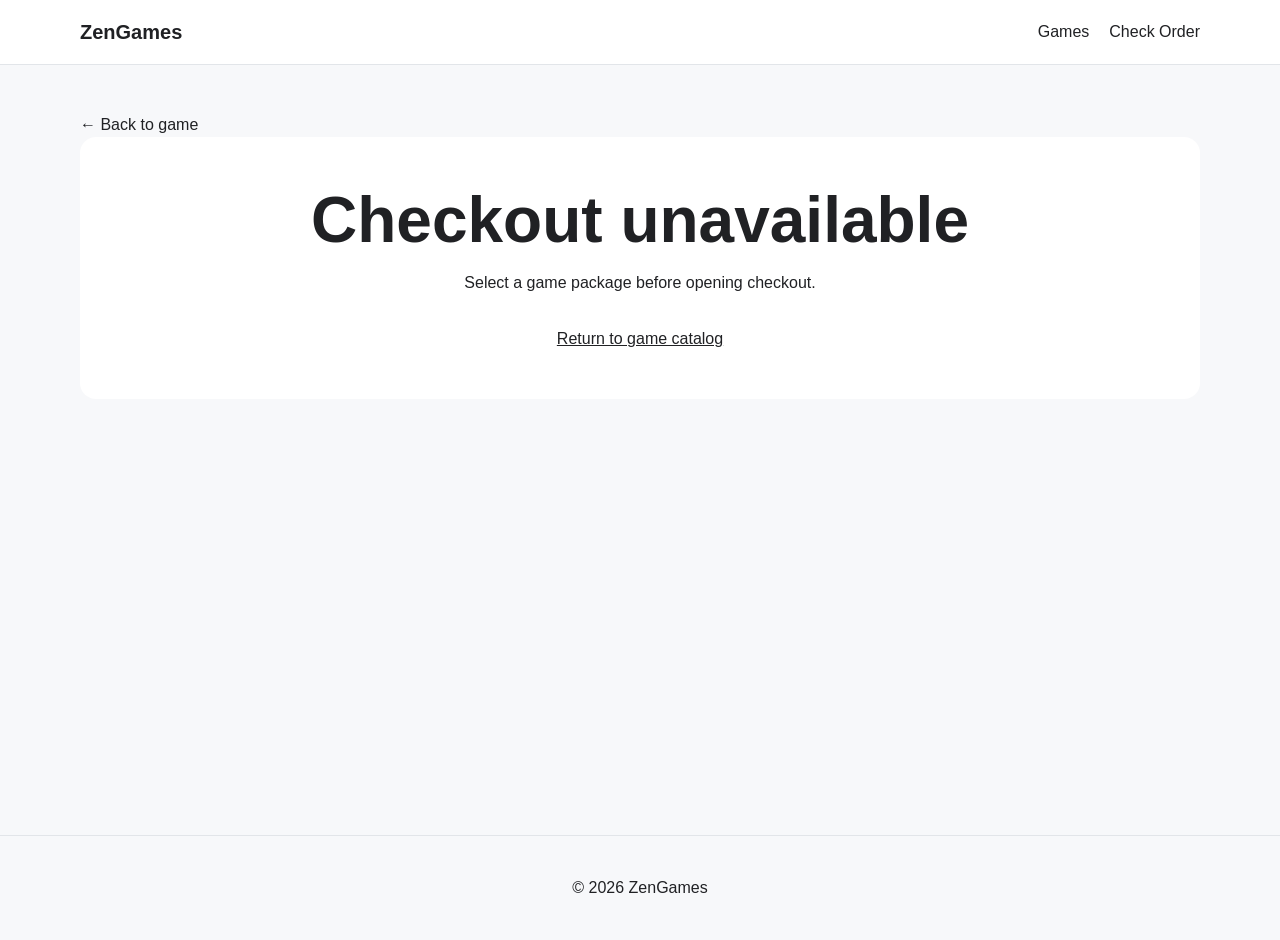
==== checkout.html @ 09176beb "feat: add checkout flow" ====
<!DOCTYPE html>
<html lang="en">
  <head>
    <meta charset="UTF-8" />
    <meta name="viewport" content="width=device-width, initial-scale=1.0" />

    <title>Checkout | ZenGames</title>

    <link rel="stylesheet" href="CSS/style.css" />
    <link rel="stylesheet" href="CSS/checkout.css" />

    <script src="JS/checkout.js" type="module"></script>
  </head>

  <body>
    <header class="site-header">
      <div class="container">
        <a class="brand" href="index.html">ZenGames</a>

        <nav aria-label="Main navigation">
          <a href="index.html#games">Games</a>
          <a href="index.html#orders">Check Order</a>
        </nav>
      </div>
    </header>

    <main class="checkout-page">
      <div class="container">
        <a
          id="back-to-game"
          class="back-link"
          href="index.html#games"
        >
          ← Back to game
        </a>

        <section id="checkout-root" aria-live="polite">
          <p>Loading checkout...</p>
        </section>
      </div>
    </main>

    <footer class="site-footer">
      <div class="container">
        <p>&copy; <span id="current-year"></span> ZenGames</p>
      </div>
    </footer>
  </body>
</html>
---- CSS/style.css ----
/* Basic reset */

* {
  box-sizing: border-box;
}

html {
  scroll-behavior: smooth;
}

body {
  margin: 0;
  font-family: Arial, Helvetica, sans-serif;
  line-height: 1.5;
  color: #202124;
  background-color: #f7f8fa;
}

button,
input,
select,
textarea {
  font: inherit;
}

a {
  color: inherit;
  text-decoration: none;
}

/* Shared layout */

.container {
  width: min(1120px, calc(100% - 32px));
  margin-inline: auto;
}

/* Header */

.site-header {
  background-color: #ffffff;
  border-bottom: 1px solid #e2e5e9;
}

.site-header .container {
  min-height: 64px;
  display: flex;
  align-items: center;
  justify-content: space-between;
  gap: 24px;
}

.brand {
  font-size: 1.25rem;
  font-weight: 700;
}

nav {
  display: flex;
  gap: 20px;
}

nav a:hover {
  text-decoration: underline;
}

/* Hero */

.hero {
  padding-block: 96px;
  text-align: center;
}

.hero .container {
  max-width: 720px;
}

.eyebrow {
  margin-bottom: 8px;
  font-weight: 700;
  text-transform: uppercase;
  letter-spacing: 0.08em;
}

h1 {
  margin-block: 0 16px;
  font-size: clamp(2rem, 6vw, 4rem);
  line-height: 1.1;
}

.hero-description {
  margin-bottom: 24px;
}

button {
  padding: 12px 20px;
  border: 0;
  border-radius: 8px;
  cursor: pointer;
  background-color: #202124;
  color: #ffffff;
}

button:hover {
  opacity: 0.9;
}

button:focus-visible {
  outline: 3px solid #777777;
  outline-offset: 3px;
}

.app-status {
  margin-top: 16px;
  font-weight: 700;
}

/* Content sections */

.games-section,
.order-section {
  padding-block: 64px;
}

.games-section {
  background-color: #ffffff;
}

.game-list {
  margin-top: 24px;
  display: grid;
  grid-template-columns: repeat(auto-fit, minmax(220px, 1fr));
  gap: 20px;
}

.game-card {
  display: flex;
  flex-direction: column;
  gap: 16px;
  padding: 20px;
  background-color: #ffffff;
  border: 1px solid #e2e5e9;
  border-radius: 12px;
}

.game-card__icon {
  width: 64px;
  height: 64px;
  display: grid;
  place-items: center;
  border-radius: 12px;
  background-color: #e8eaed;
  font-size: 1.25rem;
  font-weight: 700;
}

.game-card__content {
  flex-grow: 1;
}

.game-card__title {
  margin: 0;
  font-size: 1.125rem;
}

.game-card__publisher {
  margin-block: 4px 0;
  color: #60646c;
}

.game-card__button {
  width: 100%;
  display: block;
  padding: 12px 20px;
  border-radius: 8px;
  text-align: center;
  background-color: #202124;
  color: #ffffff;
}

.game-card__button:hover {
  opacity: 0.9;
}

.site-footer {
  padding-block: 24px;
  text-align: center;
  border-top: 1px solid #e2e5e9;
}

/* Mobile */

@media (max-width: 600px) {
  .site-header .container {
    padding-block: 16px;
    align-items: flex-start;
    flex-direction: column;
  }

  .hero {
    padding-block: 64px;
    text-align: left;
  }
}
---- CSS/checkout.css ----
.checkout-page {
  min-height: calc(100vh - 130px);
  padding-block: 48px 80px;
}

.checkout-heading {
  margin-bottom: 32px;
}

.checkout-heading h1 {
  margin-block: 4px 12px;
  font-size: clamp(2rem, 5vw, 3rem);
}

.checkout-heading__eyebrow {
  margin: 0;
  font-weight: 700;
  text-transform: uppercase;
  letter-spacing: 0.08em;
}

.checkout-layout {
  display: grid;
  grid-template-columns: minmax(0, 1fr) 360px;
  align-items: start;
  gap: 32px;
}

.checkout-form-card,
.order-summary {
  padding: 28px;
  background-color: #ffffff;
  border: 1px solid #e2e5e9;
  border-radius: 16px;
}

.checkout-form-card h2,
.order-summary h2 {
  margin-top: 0;
}

.account-fields {
  display: grid;
  gap: 20px;
}

.form-field {
  display: grid;
  gap: 8px;
}

.form-field label,
.contact-fieldset legend {
  font-weight: 700;
}

.form-field input,
.form-field select {
  width: 100%;
  padding: 12px 14px;
  border: 1px solid #aeb4bc;
  border-radius: 8px;
  background-color: #ffffff;
}

.form-field input:focus,
.form-field select:focus {
  outline: 3px solid #d5d8dc;
  border-color: #202124;
}

.field-hint {
  margin: 0;
  color: #60646c;
  font-size: 0.875rem;
}

.contact-fieldset {
  margin-top: 28px;
  padding: 24px;
  display: grid;
  gap: 20px;
  border: 1px solid #e2e5e9;
  border-radius: 12px;
}

.terms-field {
  margin-top: 24px;
  display: flex;
  align-items: flex-start;
  gap: 12px;
}

.terms-field input {
  margin-top: 4px;
}

.form-message {
  min-height: 24px;
  margin-block: 16px 0;
  font-weight: 700;
}

.checkout-submit {
  width: 100%;
  margin-top: 8px;
}

.order-summary {
  position: sticky;
  top: 24px;
}

.order-summary dl {
  margin: 0;
}

.order-summary dl div {
  padding-block: 14px;
  display: flex;
  justify-content: space-between;
  gap: 24px;
  border-bottom: 1px solid #e2e5e9;
}

.order-summary dt {
  color: #60646c;
}

.order-summary dd {
  margin: 0;
  text-align: right;
  font-weight: 700;
}

.order-summary__total {
  font-size: 1.125rem;
}

.order-summary__notice {
  margin-block: 20px 0;
  padding: 16px;
  background-color: #f2f3f5;
  border-radius: 8px;
  font-size: 0.875rem;
}

.checkout-unavailable {
  padding: 48px;
  text-align: center;
  background-color: #ffffff;
  border-radius: 16px;
}

.checkout-unavailable a {
  display: inline-block;
  margin-top: 16px;
  text-decoration: underline;
}

@media (max-width: 800px) {
  .checkout-layout {
    grid-template-columns: 1fr;
  }

  .order-summary {
    position: static;
    order: -1;
  }
}

@media (max-width: 600px) {
  .checkout-form-card,
  .order-summary {
    padding: 20px;
  }

  .contact-fieldset {
    padding: 18px;
  }
}
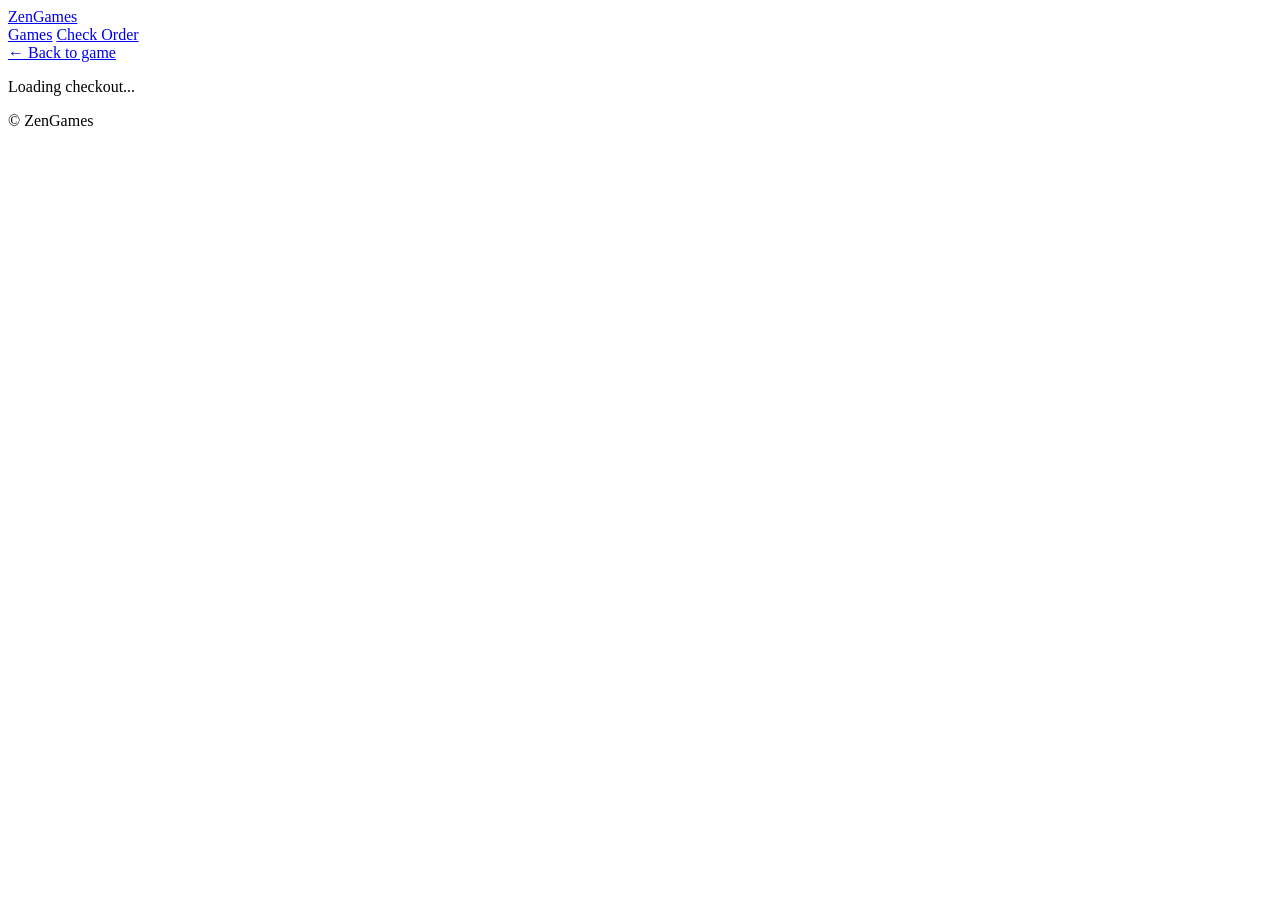
==== commit c81ceac5: "style: normalize HTML document structure and improve link casing" ====
--- a/checkout.html
+++ b/checkout.html
@@ -1,4 +1,4 @@
-<!DOCTYPE html>
+<!doctype html>
 <html lang="en">
   <head>
     <meta charset="UTF-8" />
@@ -6,10 +6,10 @@
 
     <title>Checkout | ZenGames</title>
 
-    <link rel="stylesheet" href="CSS/style.css" />
-    <link rel="stylesheet" href="CSS/checkout.css" />
+    <link rel="stylesheet" href="css/style.css" />
+    <link rel="stylesheet" href="css/checkout.css" />
 
-    <script src="JS/checkout.js" type="module"></script>
+    <script src="js/checkout.js" type="module"></script>
   </head>
 
   <body>
@@ -26,13 +26,7 @@
 
     <main class="checkout-page">
       <div class="container">
-        <a
-          id="back-to-game"
-          class="back-link"
-          href="index.html#games"
-        >
-          ← Back to game
-        </a>
+        <a id="back-to-game" class="back-link" href="index.html#games"> ← Back to game </a>
 
         <section id="checkout-root" aria-live="polite">
           <p>Loading checkout...</p>
@@ -46,4 +40,4 @@
       </div>
     </footer>
   </body>
-</html>+</html>
